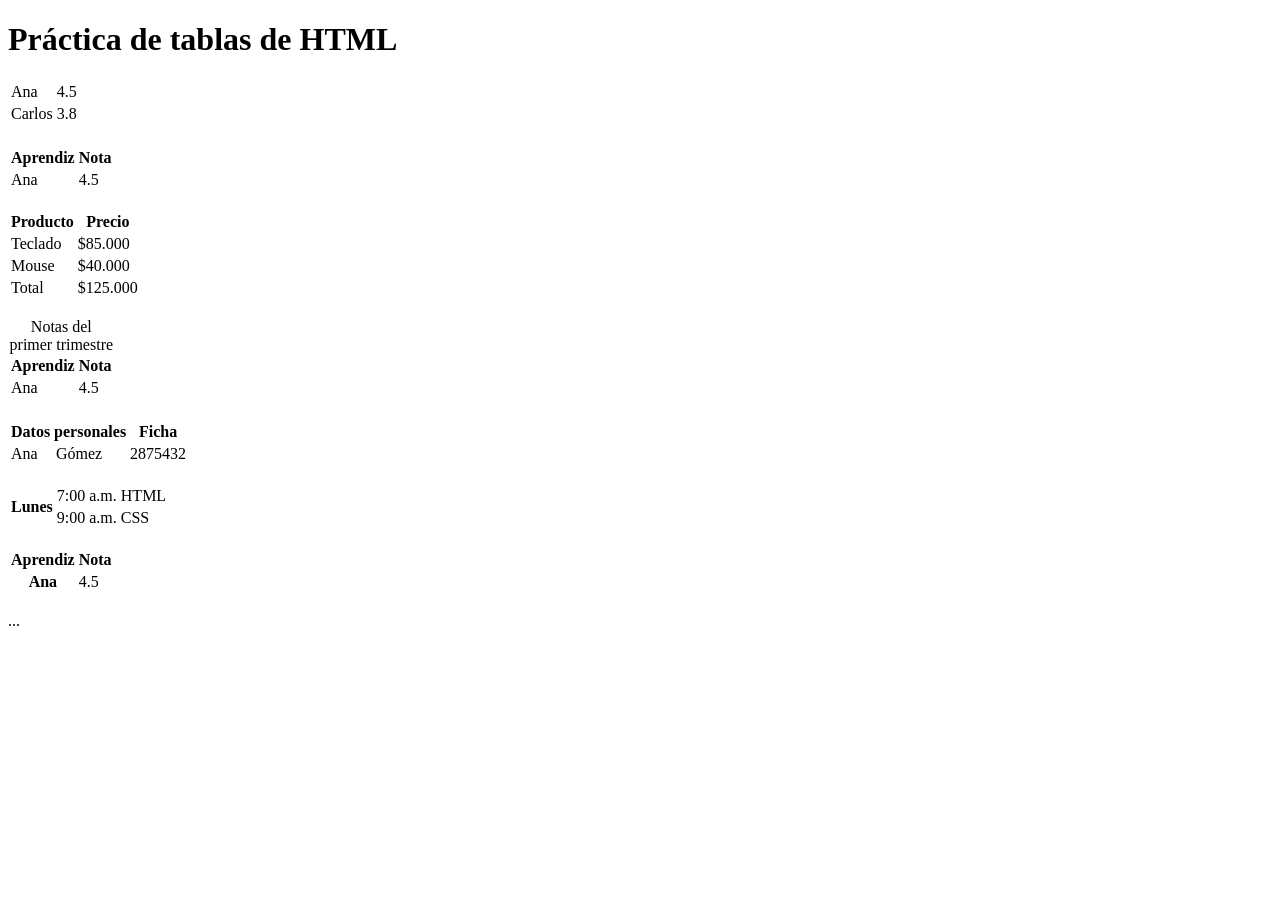
==== index.html @ 8fe7cfd2 "first commit" ====
<!DOCTYPE html>
<html lang="en">
<head>
    <meta charset="UTF-8">
    <meta name="viewport" content="width=device-width, initial-scale=1.0">
    <title>Práctica de tablas</title>
    <link rel="stylesheet" href="css/styles.css">
</head>
<body>
    <main>
        <h1>Práctica de tablas de HTML</h1>
        <!--Aquí va un <section> por cada tabla de los pasos 1 a 9-->
    </main>
    <section>
        <table>
            <tr>
                <td>Ana</td>
                <td>4.5</td>
            </tr>
            <td>Carlos</td>
            <td>3.8</td>
            <tr>
        </table>
    </section>
<br>


    <section>
        <table>
            <tr>
                <th>Aprendiz</th>
                <th>Nota</th>                
            </tr>
            <tr>
                <td>Ana</td>
                <td>4.5</td>                
            </tr>
        </table>
    </section>
<br>

    <section>
        <table>
            <thead>
                <tr>
                    <th>Producto</th>
                    <th>Precio</th>
                </tr>
            </thead>
            <tbody>
                <tr><td>Teclado</td><td>$85.000</td></tr>
                <tr><td>Mouse</td><td>$40.000</td></tr>
            </tbody>
            <tfoot>
                <tr><td>Total</td><td>$125.000</td></tr>
            </tfoot>
        </table>
    </section>
    <br>

    <section>
        <table>
            <caption> Notas del primer trimestre </caption>
            <thead>
                <tr><th>Aprendiz</th><th>Nota</th></tr>
            </thead>
            <tbody>
                <tr><td>Ana</td><td>4.5</td><tr>
            <tbody>
        </table>
    </section>
    <br>

    <section>
        <table>
            <tr>
                <th colspan="2">Datos personales</th>
                <th>Ficha</th>
            </tr>
            <tr>
                <td>Ana</td>
                <td>Gómez</td>
                <td>2875432</td>
            </tr>
        </table>
    </section>
<br>
    <section>
        <table>
            <tr>
                <th rowspan="2">Lunes</th>
                <td>7:00 a.m.</td>
                <td>HTML</td>
            </tr>
            <tr>
            <!--AQUÍ NO VA "lUNES": YA OCUPA ESTA FILA-->
                <td>9:00 a.m.</td>
                <td>CSS</td>
            </tr>
        </table>
    </section>
<br>

    <section>
        <table>
            <thead>
                <tr>
                    <th scope="col">Aprendiz</th>
                    <th scope="col">Nota</th>
                </tr>
            </thead>
            <tbody>
                <tr>
                    <th scope="row">Ana</th>            
                    <td>4.5</td>
                </tr>
            </tbody>
        </table>
    </section>
    <br>
<section>
    <div class="tabla-contenedor">
    <table>...</table>
    </div>
</section>
  
</body>
</html>
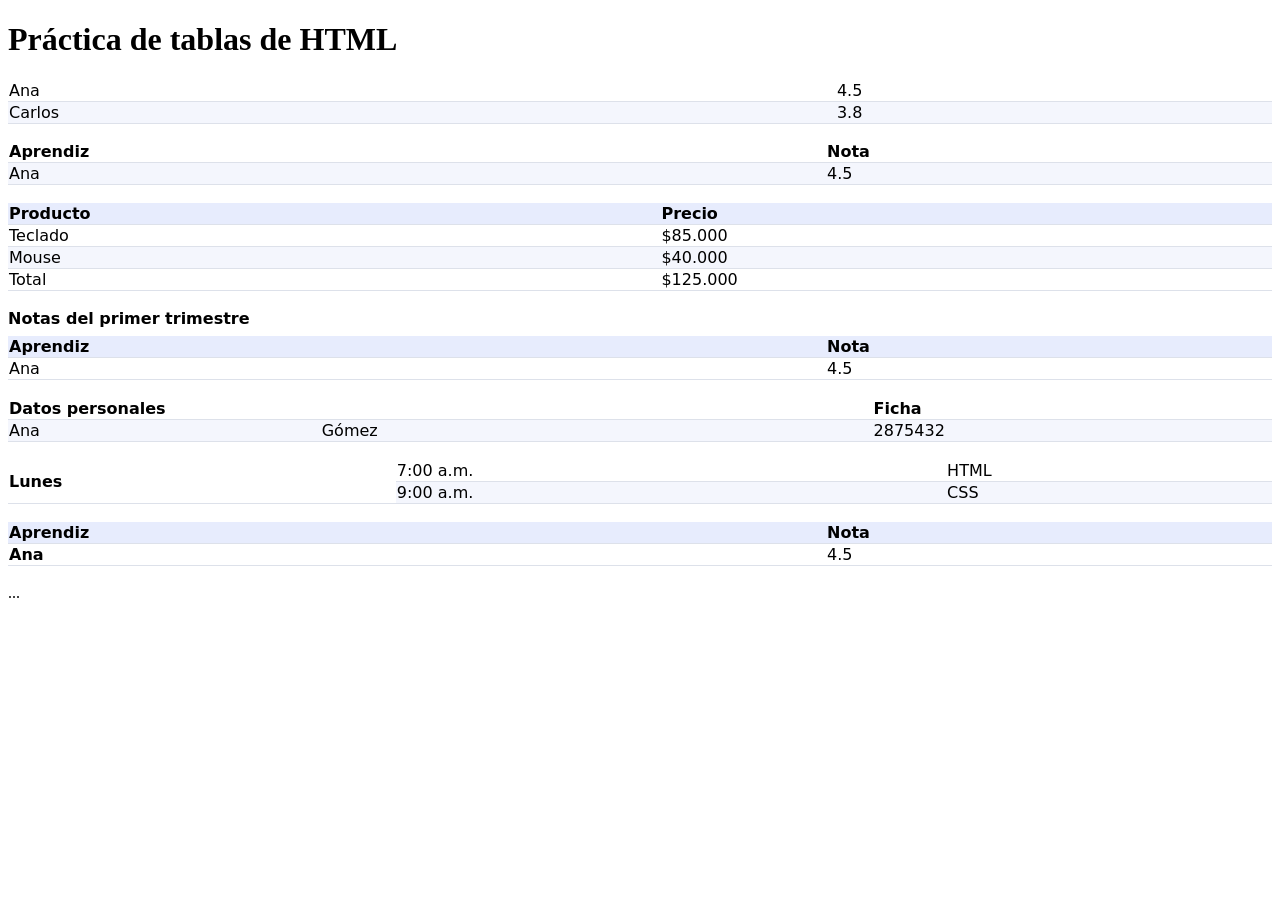
==== commit 5bda27ff: "nuevo" ====
--- a/index.html
+++ b/index.html
@@ -4,7 +4,7 @@
     <meta charset="UTF-8">
     <meta name="viewport" content="width=device-width, initial-scale=1.0">
     <title>Práctica de tablas</title>
-    <link rel="stylesheet" href="css/styles.css">
+    <link rel="stylesheet" href="CSS/styles.css">
 </head>
 <body>
     <main>
--- a/CSS/styles.css
+++ b/CSS/styles.css
@@ -0,0 +1,31 @@
+table {
+    width: 100%;
+    border-collapse:collapse; /*un solo borde entre celdas */
+    font-family: system-ui,sans-serif;
+}
+caption {
+    text-align: left;
+    font-weight: 600;
+    padding-bottom: 8px;
+}
+th, td {
+    padding: 10px 12 px; /*espacio interno*/
+    border-bottom: 1px solid #dde1ea;
+    text-align: left;
+}
+thead th {
+    background: #e7ecfd;
+}
+tbody tr:nth-child(even) {
+    background: #f4f6fd; /*filas intercaladas(cebra)*/
+}
+
+tbody tr:hover {
+    background: #fff1a8; /*RESALTA LA FILA BAJO EL MOUSE*/
+}
+.numero {
+    text-align: right; /*los numeros se alinean a la derecha*/
+}
+.tabla-contenedor {
+overflow-x: auto; /*solo la tabla se desplaza, no la página*/
+}
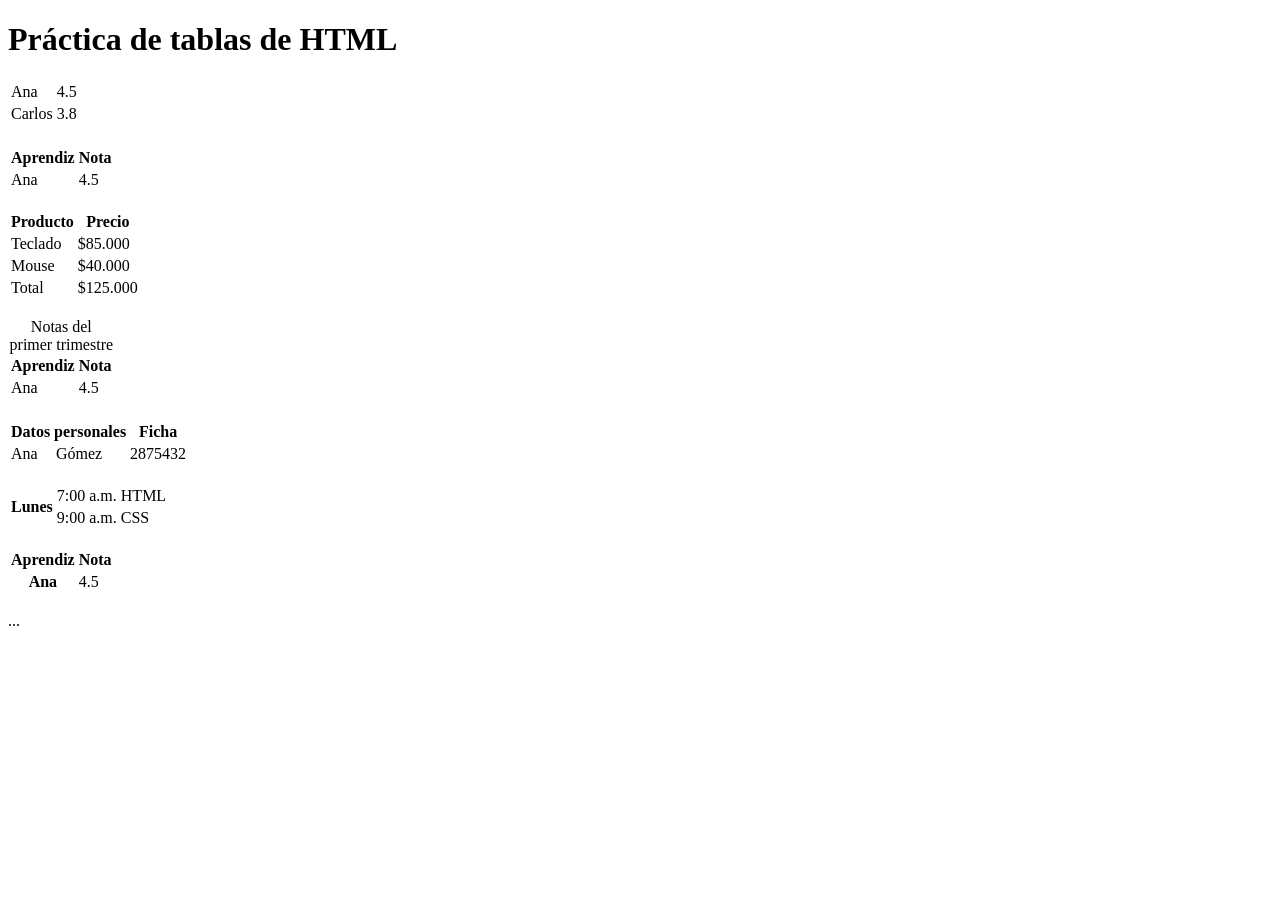
==== commit aabf47c1: "A" ====
--- a/index.html
+++ b/index.html
@@ -4,7 +4,7 @@
     <meta charset="UTF-8">
     <meta name="viewport" content="width=device-width, initial-scale=1.0">
     <title>Práctica de tablas</title>
-    <link rel="stylesheet" href="CSS/styles.css">
+    <link rel="stylesheet" href="css/styles.css">
 </head>
 <body>
     <main>
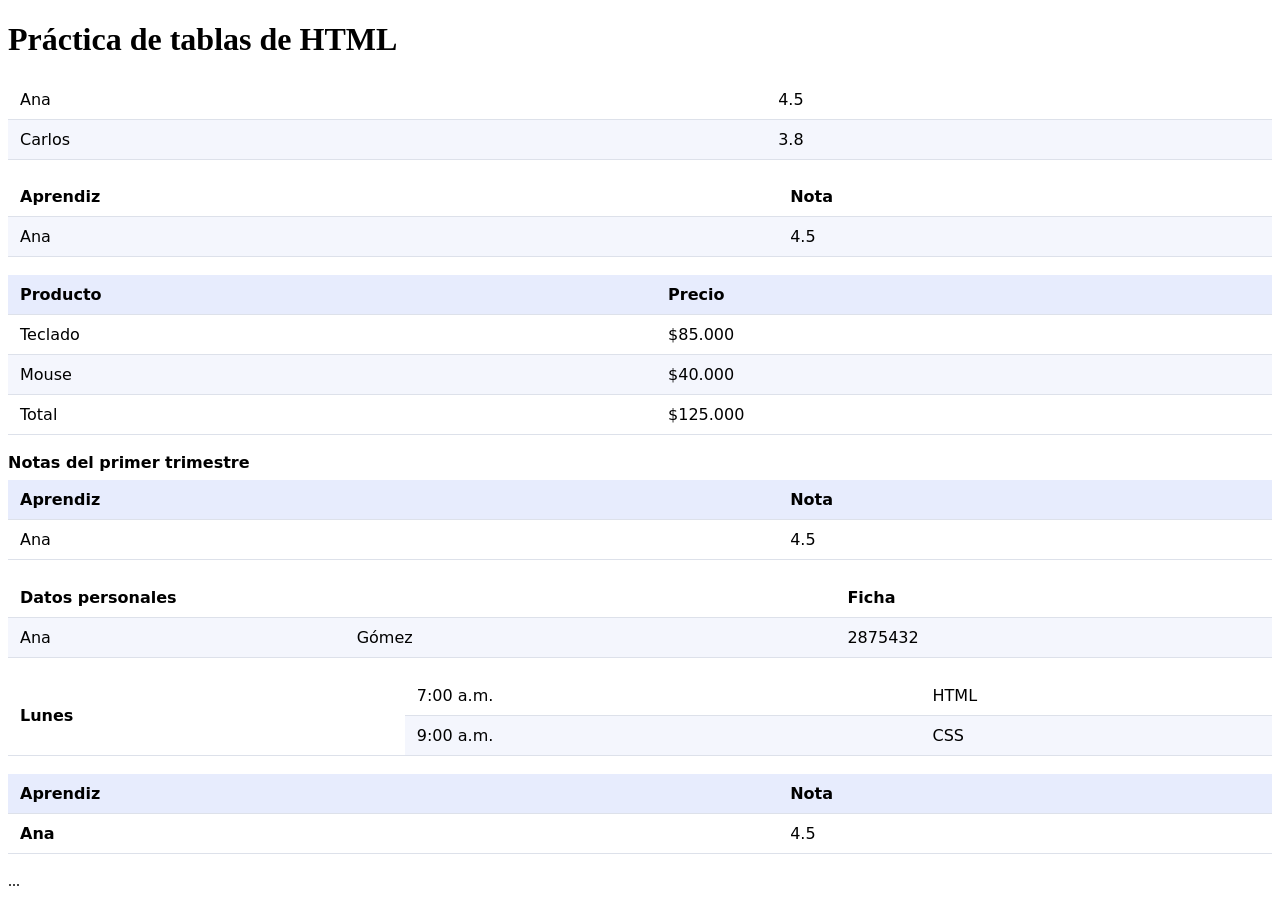
==== commit 95d25d86: "Corregir rutas CSS" ====
--- a/index.html
+++ b/index.html
@@ -4,7 +4,7 @@
     <meta charset="UTF-8">
     <meta name="viewport" content="width=device-width, initial-scale=1.0">
     <title>Práctica de tablas</title>
-    <link rel="stylesheet" href="css/styles.css">
+    <link rel="stylesheet" href="CSS/styles.css">
 </head>
 <body>
     <main>
--- a/CSS/styles.css
+++ b/CSS/styles.css
@@ -0,0 +1,31 @@
+table {
+    width: 100%;
+    border-collapse:collapse; /*un solo borde entre celdas */
+    font-family: system-ui,sans-serif;
+}
+caption {
+    text-align: left;
+    font-weight: 600;
+    padding-bottom: 8px;
+}
+th, td {
+    padding: 10px 12px; /*espacio interno*/
+    border-bottom: 1px solid #dde1ea;
+    text-align: left;
+}
+thead th {
+    background: #e7ecfd;
+}
+tbody tr:nth-child(even) {
+    background: #f4f6fd; /*filas intercaladas(cebra)*/
+}
+
+tbody tr:hover {
+    background: #fff1a8; /*RESALTA LA FILA BAJO EL MOUSE*/
+}
+.numero {
+    text-align: right; /*los numeros se alinean a la derecha*/
+}
+.tabla-contenedor {
+overflow-x: auto; /*solo la tabla se desplaza, no la página*/
+}
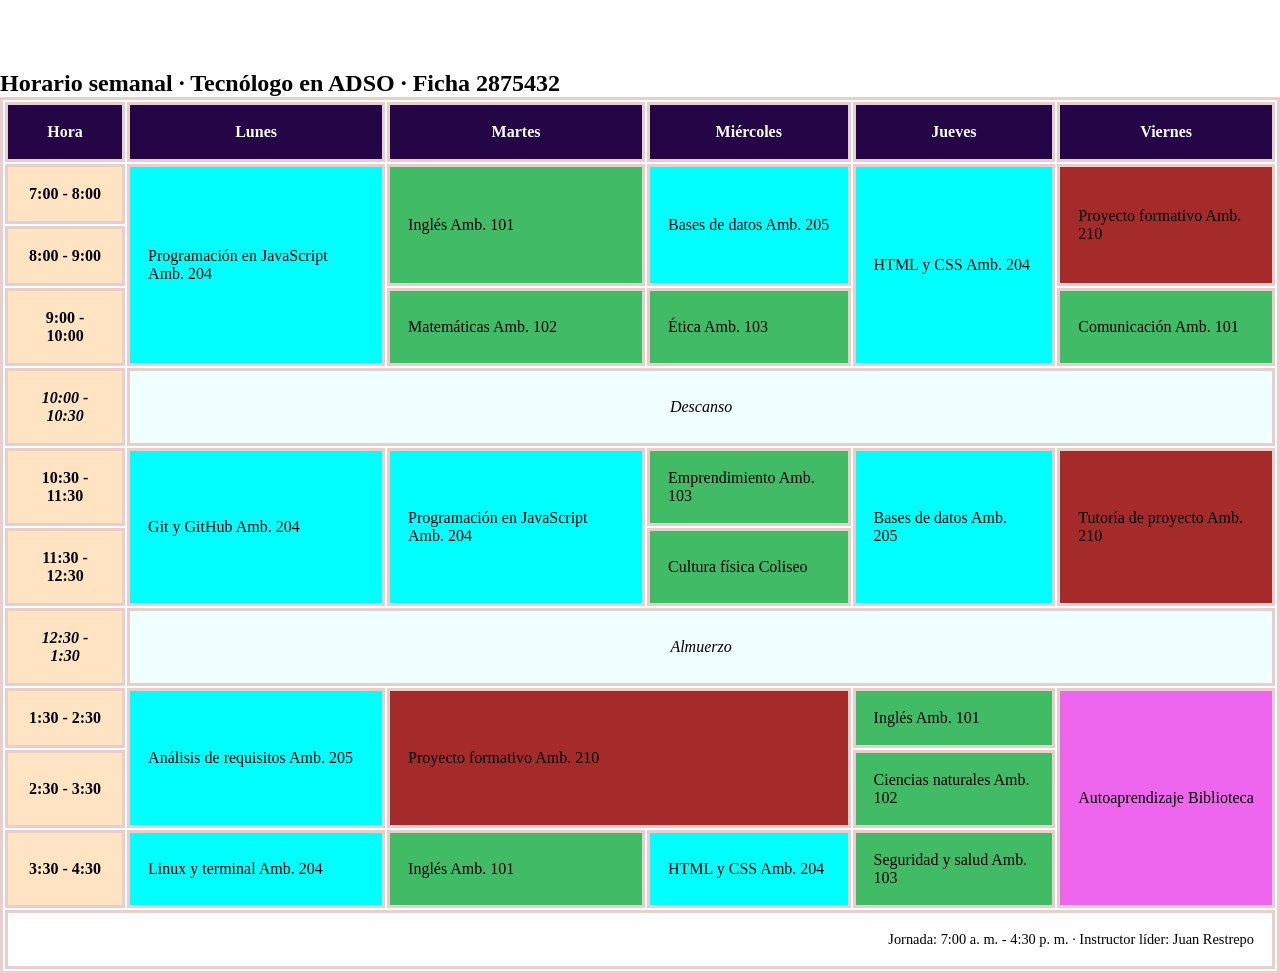
==== commit 65ae072d: "2" ====
--- a/index.html
+++ b/index.html
@@ -3,126 +3,87 @@
 <head>
     <meta charset="UTF-8">
     <meta name="viewport" content="width=device-width, initial-scale=1.0">
-    <title>Práctica de tablas</title>
-    <link rel="stylesheet" href="CSS/styles.css">
+    <title>Document</title>
+     <link rel="stylesheet" href="CSS/horario.css">
 </head>
 <body>
     <main>
-        <h1>Práctica de tablas de HTML</h1>
-        <!--Aquí va un <section> por cada tabla de los pasos 1 a 9-->
-    </main>
-    <section>
-        <table>
-            <tr>
-                <td>Ana</td>
-                <td>4.5</td>
-            </tr>
-            <td>Carlos</td>
-            <td>3.8</td>
-            <tr>
-        </table>
-    </section>
-<br>
-
-
-    <section>
-        <table>
-            <tr>
-                <th>Aprendiz</th>
-                <th>Nota</th>                
-            </tr>
-            <tr>
-                <td>Ana</td>
-                <td>4.5</td>                
-            </tr>
-        </table>
-    </section>
-<br>
-
-    <section>
-        <table>
-            <thead>
-                <tr>
-                    <th>Producto</th>
-                    <th>Precio</th>
-                </tr>
-            </thead>
-            <tbody>
-                <tr><td>Teclado</td><td>$85.000</td></tr>
-                <tr><td>Mouse</td><td>$40.000</td></tr>
-            </tbody>
-            <tfoot>
-                <tr><td>Total</td><td>$125.000</td></tr>
-            </tfoot>
-        </table>
-    </section>
-    <br>
-
-    <section>
-        <table>
-            <caption> Notas del primer trimestre </caption>
-            <thead>
-                <tr><th>Aprendiz</th><th>Nota</th></tr>
-            </thead>
-            <tbody>
-                <tr><td>Ana</td><td>4.5</td><tr>
-            <tbody>
-        </table>
-    </section>
-    <br>
-
-    <section>
-        <table>
-            <tr>
-                <th colspan="2">Datos personales</th>
-                <th>Ficha</th>
-            </tr>
-            <tr>
-                <td>Ana</td>
-                <td>Gómez</td>
-                <td>2875432</td>
-            </tr>
-        </table>
-    </section>
-<br>
-    <section>
-        <table>
-            <tr>
-                <th rowspan="2">Lunes</th>
-                <td>7:00 a.m.</td>
-                <td>HTML</td>
-            </tr>
-            <tr>
-            <!--AQUÍ NO VA "lUNES": YA OCUPA ESTA FILA-->
-                <td>9:00 a.m.</td>
-                <td>CSS</td>
-            </tr>
-        </table>
-    </section>
-<br>
-
-    <section>
-        <table>
-            <thead>
-                <tr>
-                    <th scope="col">Aprendiz</th>
-                    <th scope="col">Nota</th>
-                </tr>
-            </thead>
-            <tbody>
-                <tr>
-                    <th scope="row">Ana</th>            
-                    <td>4.5</td>
-                </tr>
-            </tbody>
-        </table>
-    </section>
-    <br>
-<section>
-    <div class="tabla-contenedor">
-    <table>...</table>
-    </div>
-</section>
-  
-</body>
-</html>+        <section class="horario">
+<div class="tabla-contenedor">
+    <table>
+      <caption>Horario semanal · Tecnólogo en ADSO · Ficha 2875432</caption>
+      <thead>
+        <tr>
+          <th scope="col">Hora</th>
+          <th scope="col">Lunes</th>
+          <th scope="col">Martes</th>
+          <th scope="col">Miércoles</th>
+          <th scope="col">Jueves</th>
+          <th scope="col">Viernes</th>
+        </tr>
+      </thead>  
+      <tbody>
+        <tr>
+          <th scope="row">7:00 - 8:00</th>
+          <td class="tecnica" rowspan="3">Programación en JavaScript <span class="ambiente">Amb. 204</span></td>
+          <td class="transversal" rowspan="2">Inglés <span class="ambiente">Amb. 101</span></td>
+          <td class="tecnica" rowspan="2">Bases de datos <span class="ambiente">Amb. 205</span></td>
+          <td class="tecnica" rowspan="3">HTML y CSS <span class="ambiente">Amb. 204</span></td>
+          <td class="proyecto" rowspan="2">Proyecto formativo <span class="ambiente">Amb. 210</span></td>
+        </tr>
+        <tr>
+          <th scope="row">8:00 - 9:00</th>
+        </tr>
+        <tr>
+          <th scope="row">9:00 - 10:00</th>
+          <td class="transversal">Matemáticas <span class="ambiente">Amb. 102</span></td>
+          <td class="transversal">Ética <span class="ambiente">Amb. 103</span></td>
+          <td class="transversal">Comunicación <span class="ambiente">Amb. 101</span></td>
+        </tr>
+        <tr class="pausa">
+          <th scope="row">10:00 - 10:30</th>
+          <td colspan="5">Descanso</td>
+        </tr>
+        <tr>
+          <th scope="row">10:30 - 11:30</th>
+          <td class="tecnica" rowspan="2">Git y GitHub <span class="ambiente">Amb. 204</span></td>
+          <td class="tecnica" rowspan="2">Programación en JavaScript <span class="ambiente">Amb. 204</span></td>
+          <td class="transversal">Emprendimiento <span class="ambiente">Amb. 103</span></td>
+          <td class="tecnica" rowspan="2">Bases de datos <span class="ambiente">Amb. 205</span></td>
+          <td class="proyecto" rowspan="2">Tutoría de proyecto <span class="ambiente">Amb. 210</span></td>
+        </tr>
+        <tr>
+          <th scope="row">11:30 - 12:30</th>
+          <td class="transversal">Cultura física <span class="ambiente">Coliseo</span></td>
+        </tr>
+        <tr class="pausa">
+          <th scope="row">12:30 - 1:30</th>
+          <td colspan="5">Almuerzo</td>
+        </tr>
+        <tr>
+          <th scope="row">1:30 - 2:30</th>
+          <td class="tecnica" rowspan="2">Análisis de requisitos <span class="ambiente">Amb. 205</span></td>
+          <td class="proyecto" colspan="2" rowspan="2">Proyecto formativo <span class="ambiente">Amb. 210</span></td>
+          <td class="transversal">Inglés <span class="ambiente">Amb. 101</span></td>
+          <td class="libre" rowspan="3">Autoaprendizaje <span class="ambiente">Biblioteca</span></td>
+        </tr>
+        <tr>
+          <th scope="row">2:30 - 3:30</th>
+          <td class="transversal">Ciencias naturales <span class="ambiente">Amb. 102</span></td>
+        </tr>
+        <tr>
+          <th scope="row">3:30 - 4:30</th>
+          <td class="tecnica">Linux y terminal <span class="ambiente">Amb. 204</span></td>
+          <td class="transversal">Inglés <span class="ambiente">Amb. 101</span></td>
+          <td class="tecnica">HTML y CSS <span class="ambiente">Amb. 204</span></td>
+          <td class="transversal">Seguridad y salud <span class="ambiente">Amb. 103</span></td>
+        </tr>
+      </tbody>
+      <tfoot>
+        <tr>
+          <td colspan="6">Jornada: 7:00 a. m. - 4:30 p. m. · Instructor líder: Juan Restrepo</td>
+        </tr>
+      </tfoot>
+    </table>
+  </div>
+</section>
--- a/CSS/horario.css
+++ b/CSS/horario.css
@@ -0,0 +1,65 @@
+*{
+    margin: 0px;
+    padding: 0px;
+}
+.horario{
+    margin-top: 70px;
+}
+table, tr, td, th{
+    border: 3px solid rgb(233, 206, 206);
+}
+td,th{
+    padding: 18px;
+}
+caption{
+    text-align: left;
+    font-size: 1.5rem;
+    font-weight:600;
+}
+thead{
+    background-color: #240545;
+    color: #fff;
+}
+tbody th{
+    background-color: bisque;
+    font-size:0.7;
+}
+.tecnica{
+    background-color: aqua;
+}
+.transversal{
+    background-color: #42bb67;
+}
+.proyecto{
+    background-color: brown;
+}
+.libre{
+    background-color: #e6e;
+}
+.pausa{
+    text-align: center;
+    font-style: italic;
+    background-color: azure;
+}
+.tecnica:hover{
+    transform: scale(1.1);
+}
+.transversal:hover{
+    transform:scale(1.1);
+}
+.proyecto:hover{
+transform:scale(1.1);
+}
+.libre:hover{
+transform: scale(1.1);
+}
+tfoot{
+    text-align: right;
+    font-size: 0.9rem;
+}
+.tabla-contenedor{
+    overflow: auto;
+}
+thead{
+    position:sticky;
+}
